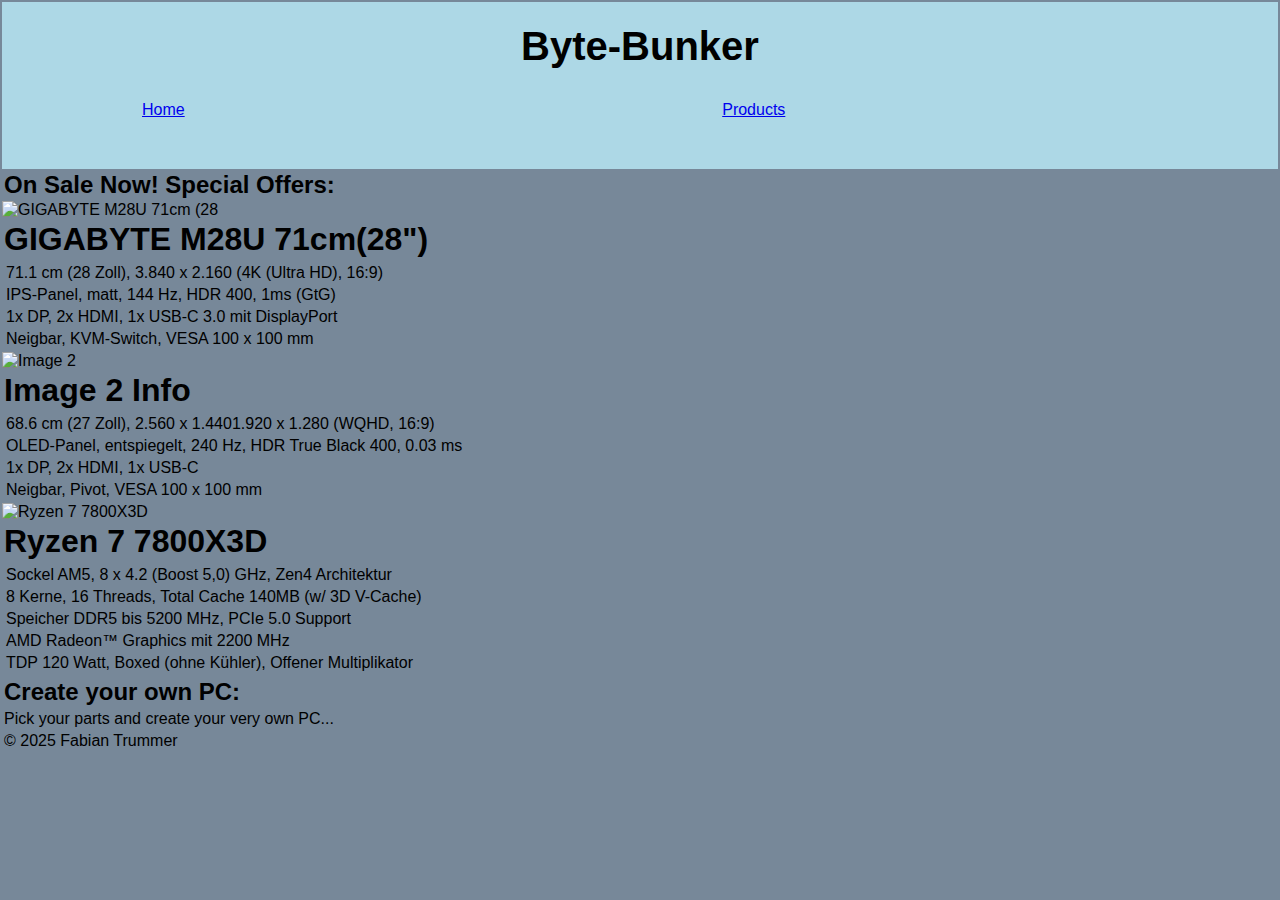
==== index.html @ 23a7a6dd "update" ====
<!DOCTYPE html>
<html lang="en">

<head>
    <meta charset="UTF-8">
    <meta name="viewport" content="width=device-width, initial-scale=1.0">
    <title>Byte-Bunker</title>
    <link rel="stylesheet" href="style.css">
</head>

<body>
    <header>
        <h1>Byte-Bunker</h1>
        <nav>
            <ul>
                <div class="Home"><a href="./index.html">Home</a></div>
                <div class="Products"><a href="./products.html">Products</a></div>
                <div class="Contact"><a href="./contact.html">Contact</a></div>
            </ul>
        </nav>
    </header>
    <main>
        <section>
            <div class="top-text">
                <h2>On Sale Now! Special Offers:</h2>
            </div>
        </section>
        <section>
            <div class="sales">
                <div class="products_on_sale">

                    <div class="product" id="product1">
                        <div class="image-container">
                            <img src="./img/screen1.png" alt="GIGABYTE M28U 71cm (28" )">
                        </div>
                        <div class="info">
                            <h1>GIGABYTE M28U 71cm(28")</h1>
                            <ul>
                                <li>71.1 cm (28 Zoll), 3.840 x 2.160 (4K (Ultra HD), 16:9)</li>
                                <li>IPS-Panel, matt, 144 Hz, HDR 400, 1ms (GtG)</li>
                                <li>1x DP, 2x HDMI, 1x USB-C 3.0 mit DisplayPort</li>
                                <li>Neigbar, KVM-Switch, VESA 100 x 100 mm</li>
                            </ul>
                        </div>
                    </div>

                    <div class="product" id="product2">
                        <div class="image-container">
                            <img src="./img/screen2.png" alt="Image 2">
                        </div>
                        <div class="info">
                            <h1>Image 2 Info</h1>
                            <ul>
                                <li>68.6 cm (27 Zoll), 2.560 x 1.4401.920 x 1.280 (WQHD, 16:9)</li>
                                <li>OLED-Panel, entspiegelt, 240 Hz, HDR True Black 400, 0.03 ms</li>
                                <li>1x DP, 2x HDMI, 1x USB-C</li>
                                <li>Neigbar, Pivot, VESA 100 x 100 mm</li>
                            </ul>
                        </div>
                    </div>

                    <div class="product" id="product3">
                        <div class="image-container">
                            <img src="./img/ryzen7_7800x3d.png" alt="Ryzen 7 7800X3D">
                        </div>
                        <div class="info">
                            <h1>Ryzen 7 7800X3D</h1>
                            <ul>
                                <li>Sockel AM5, 8 x 4.2 (Boost 5,0) GHz, Zen4 Architektur</li>
                                <li>8 Kerne, 16 Threads, Total Cache 140MB (w/ 3D V-Cache)</li>
                                <li>Speicher DDR5 bis 5200 MHz, PCIe 5.0 Support</li>
                                <li>AMD Radeon™ Graphics mit 2200 MHz</li>
                                <li>TDP 120 Watt, Boxed (ohne Kühler), Offener Multiplikator</li>
                            </ul>
                        </div>
                    </div>
                </div>
            </div>
        </section>
        <section>
            <h2>Create your own PC:</h2>
            <p>Pick your parts and create your very own PC...</p>
        </section>
    </main>
    <footer>
        <p>&copy; 2025 Fabian Trummer</p>
    </footer>
</body>

</html>
---- style.css ----
/* styling header */
header {
    background-color: lightblue;
    color: black;
    padding: 20px;
    text-align: center;
}

header h1 {
    font-size: 2.5em
}

/* styling navigation menu */
nav ul {
    display: flex;
    justify-content: space-between;
    align-items: center;
    width: 100%;
    padding: 30px 120px;
}

nav ul li {
    display: inline;
    margin-right: 200px;
}

nav ul li a {
    text-decoration: none;
    color: black;
    font-weight: bold;
    font-size: 1.5em;
}

body, h1, h2, p, ul, li {
    margin: 0px;
    padding: 2px;
}

/* styling body */
body {
    font-family: 'Gill Sans', 'Gill Sans MT', Calibri, 'Trebuchet MS', sans-serif;
    background-color: lightslategray;
    color: black;
}
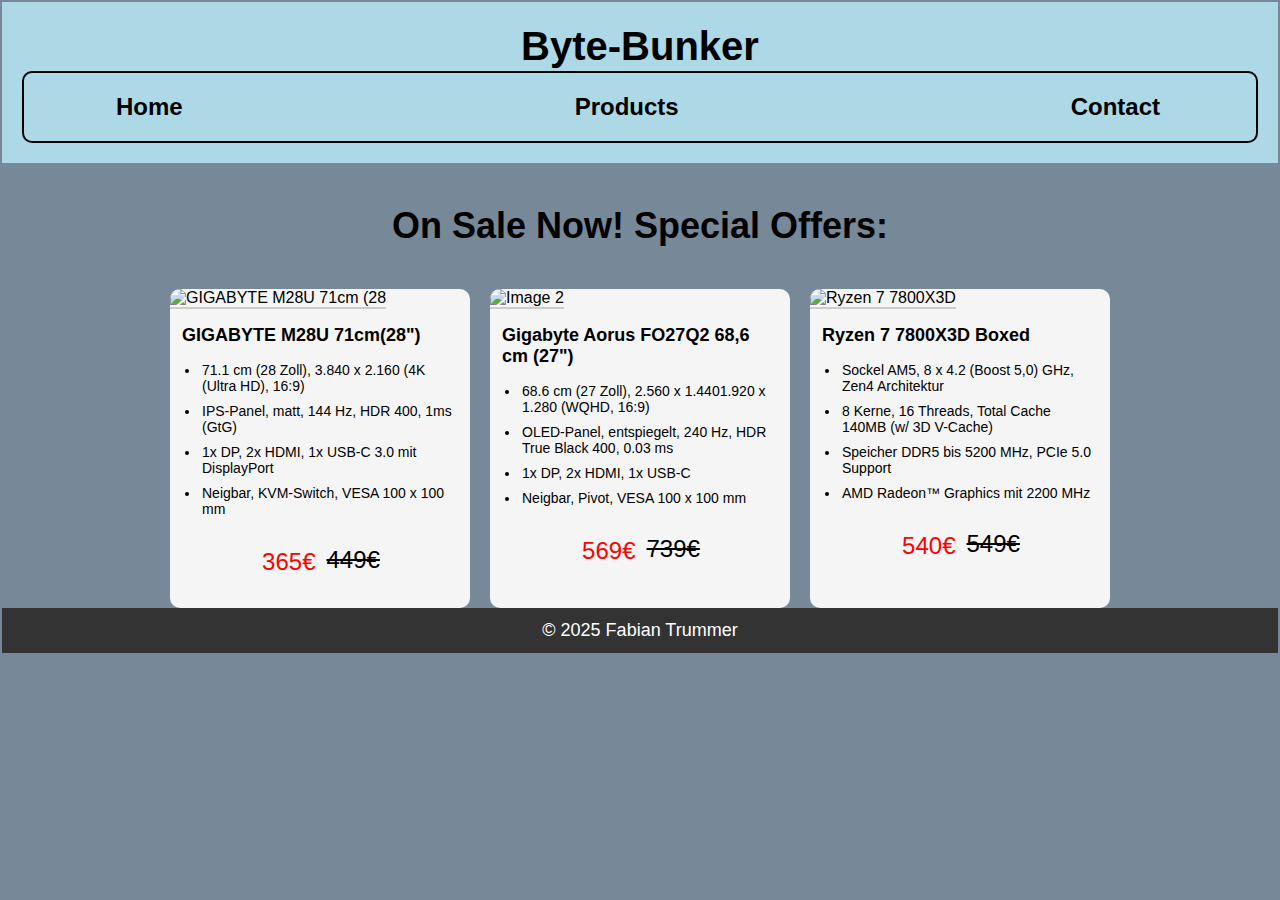
==== commit f57232b4: "update" ====
--- a/index.html
+++ b/index.html
@@ -28,7 +28,6 @@
         <section>
             <div class="sales">
                 <div class="products_on_sale">
-
                     <div class="product" id="product1">
                         <div class="image-container">
                             <img src="./img/screen1.png" alt="GIGABYTE M28U 71cm (28" )">
@@ -41,6 +40,10 @@
                                 <li>1x DP, 2x HDMI, 1x USB-C 3.0 mit DisplayPort</li>
                                 <li>Neigbar, KVM-Switch, VESA 100 x 100 mm</li>
                             </ul>
+                            <div class="info_bottom">
+                                <p>365€</p>
+                                <strike>449€</strike>
+                            </div>
                         </div>
                     </div>
 
@@ -49,13 +52,17 @@
                             <img src="./img/screen2.png" alt="Image 2">
                         </div>
                         <div class="info">
-                            <h1>Image 2 Info</h1>
+                            <h1>Gigabyte Aorus FO27Q2 68,6 cm (27")</h1>
                             <ul>
                                 <li>68.6 cm (27 Zoll), 2.560 x 1.4401.920 x 1.280 (WQHD, 16:9)</li>
                                 <li>OLED-Panel, entspiegelt, 240 Hz, HDR True Black 400, 0.03 ms</li>
                                 <li>1x DP, 2x HDMI, 1x USB-C</li>
                                 <li>Neigbar, Pivot, VESA 100 x 100 mm</li>
                             </ul>
+                            <div class="info_bottom">
+                                <p>569€</p>
+                                <strike>739€</strike>
+                            </div>
                         </div>
                     </div>
 
@@ -64,22 +71,21 @@
                             <img src="./img/ryzen7_7800x3d.png" alt="Ryzen 7 7800X3D">
                         </div>
                         <div class="info">
-                            <h1>Ryzen 7 7800X3D</h1>
+                            <h1>Ryzen 7 7800X3D Boxed</h1>
                             <ul>
                                 <li>Sockel AM5, 8 x 4.2 (Boost 5,0) GHz, Zen4 Architektur</li>
                                 <li>8 Kerne, 16 Threads, Total Cache 140MB (w/ 3D V-Cache)</li>
                                 <li>Speicher DDR5 bis 5200 MHz, PCIe 5.0 Support</li>
                                 <li>AMD Radeon™ Graphics mit 2200 MHz</li>
-                                <li>TDP 120 Watt, Boxed (ohne Kühler), Offener Multiplikator</li>
                             </ul>
+                            <div class="info_bottom">
+                                <p>540€</p>
+                                <strike>549€</strike>
+                            </div>
                         </div>
                     </div>
                 </div>
             </div>
-        </section>
-        <section>
-            <h2>Create your own PC:</h2>
-            <p>Pick your parts and create your very own PC...</p>
         </section>
     </main>
     <footer>
--- a/style.css
+++ b/style.css
@@ -10,13 +10,20 @@
     font-size: 2.5em
 }
 
+nav {
+    border: 2px solid black;
+    border-radius: 10px;
+    padding: 10px;
+}
+
 /* styling navigation menu */
 nav ul {
+
     display: flex;
     justify-content: space-between;
     align-items: center;
     width: 100%;
-    padding: 30px 120px;
+    padding: 10px;
 }
 
 nav ul li {
@@ -24,21 +31,117 @@
     margin-right: 200px;
 }
 
-nav ul li a {
+nav ul .Products a {
     text-decoration: none;
     color: black;
     font-weight: bold;
     font-size: 1.5em;
+    align-items: center;
 }
 
-body, h1, h2, p, ul, li {
+nav ul .Home a {
+    text-decoration: none;
+    color: black;
+    font-weight: bold;
+    font-size: 1.5em;
+    align-items: start;
+    margin-left: 3em;
+}
+
+nav ul .Contact a {
+    text-decoration: none;
+    color: black;
+    font-weight: bold;
+    font-size: 1.5em;
+    align-items: end;
+    margin-right: 4em;
+}
+
+body,h1,h2,p,ul,li {
     margin: 0px;
     padding: 2px;
 }
 
-/* styling body */
 body {
     font-family: 'Gill Sans', 'Gill Sans MT', Calibri, 'Trebuchet MS', sans-serif;
     background-color: lightslategray;
     color: black;
+}
+
+footer {
+    font-size: large;
+    background-color: #333;
+    color: #fff;
+    text-align: center;
+    padding: 10px;
+}
+
+.top-text {
+    margin: 40px;
+    font-size: 1.5em;
+    text-align: center;
+}
+
+.products_on_sale {
+    display: flex;
+    flex-wrap: wrap;
+    gap: 20px;
+    justify-content: center;
+}
+
+.product {
+    background-color: #f5f5f5;
+    border-radius: 10px;
+    overflow: hidden;
+    width: 300px;
+    transition: transform 0.3s ease;
+    /*transition for hovering*/
+}
+
+.product:hover {
+    transform: scale(1.05);
+}
+
+.image-container img {
+    width: 100%;
+    max-height: 200px;
+    border-bottom: 2px solid #ccc;
+    overflow: hidden;
+}
+
+.info {
+    padding: 10px;
+}
+
+.info h1 {
+    font-size: 18px;
+    margin-bottom: 10px;
+}
+
+.info ul {
+    padding-left: 20px;
+}
+
+.info ul li {
+    font-size: 14px;
+    margin-bottom: 5px;
+}
+
+.info_bottom {
+    display: flex;
+    justify-content: center;
+    font-size: 24px;
+    gap: 9px;
+    margin: 20px;
+}
+
+.info_bottom p{
+    color: red;
+}
+.contact_table {
+    width: 700px;
+    height: 50%;
+    border: 2px solid black;
+    background-color: lightblue;
+    margin: 20px auto;
 }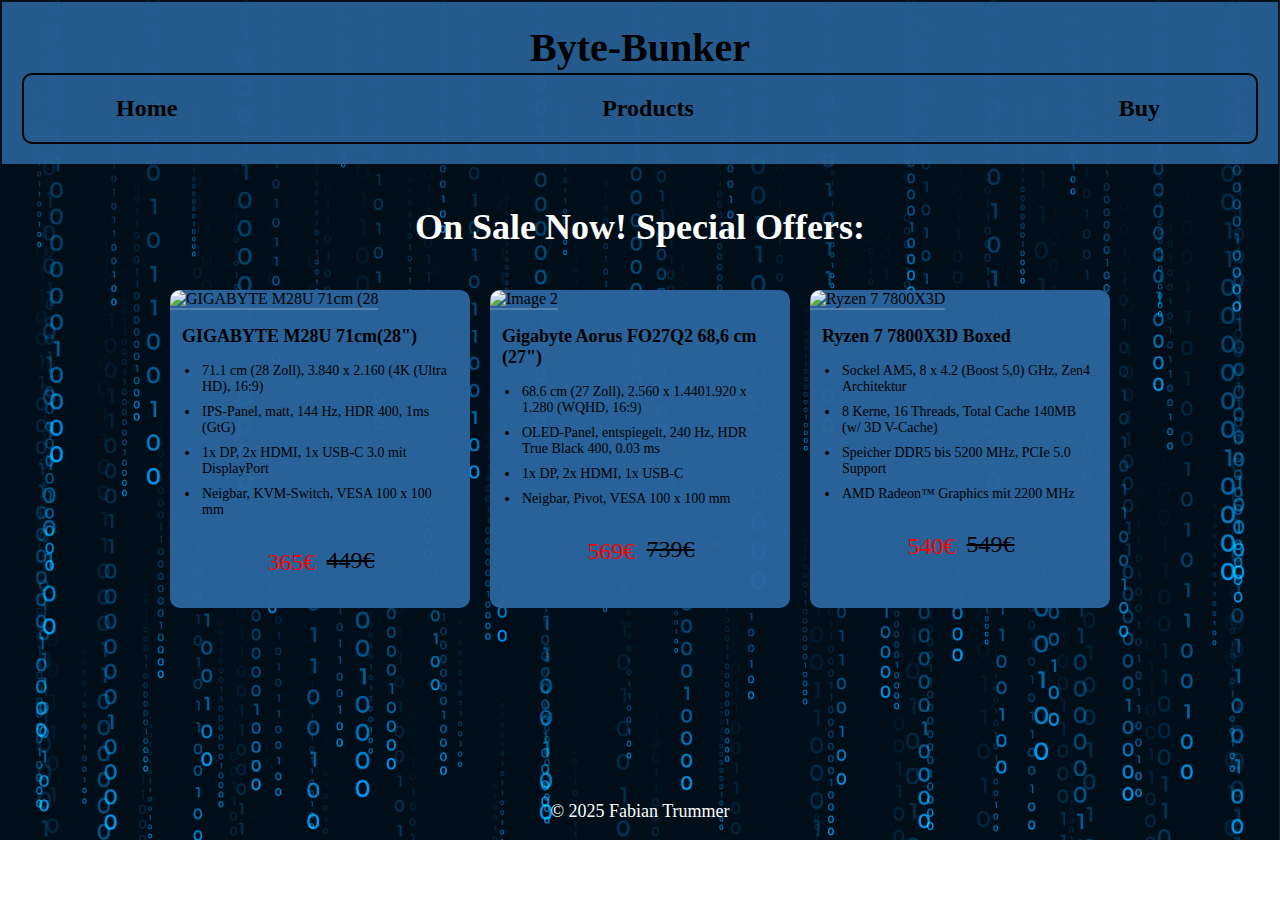
==== commit bcb885f3: "big update" ====
--- a/index.html
+++ b/index.html
@@ -15,7 +15,7 @@
             <ul>
                 <div class="Home"><a href="./index.html">Home</a></div>
                 <div class="Products"><a href="./products.html">Products</a></div>
-                <div class="Contact"><a href="./contact.html">Contact</a></div>
+                <div class="Contact"><a href="./contact.html">Buy</a></div>
             </ul>
         </nav>
     </header>
@@ -40,7 +40,7 @@
                                 <li>1x DP, 2x HDMI, 1x USB-C 3.0 mit DisplayPort</li>
                                 <li>Neigbar, KVM-Switch, VESA 100 x 100 mm</li>
                             </ul>
-                            <div class="info_bottom">
+                            <div class="info_bottom_sale">
                                 <p>365€</p>
                                 <strike>449€</strike>
                             </div>
@@ -59,7 +59,7 @@
                                 <li>1x DP, 2x HDMI, 1x USB-C</li>
                                 <li>Neigbar, Pivot, VESA 100 x 100 mm</li>
                             </ul>
-                            <div class="info_bottom">
+                            <div class="info_bottom_sale">
                                 <p>569€</p>
                                 <strike>739€</strike>
                             </div>
@@ -78,7 +78,7 @@
                                 <li>Speicher DDR5 bis 5200 MHz, PCIe 5.0 Support</li>
                                 <li>AMD Radeon™ Graphics mit 2200 MHz</li>
                             </ul>
-                            <div class="info_bottom">
+                            <div class="info_bottom_sale">
                                 <p>540€</p>
                                 <strike>549€</strike>
                             </div>
@@ -89,7 +89,9 @@
         </section>
     </main>
     <footer>
-        <p>&copy; 2025 Fabian Trummer</p>
+        <div class="bottom_copy_text">
+            <p>&copy; 2025 Fabian Trummer</p>
+        </div>
     </footer>
 </body>
 
--- a/style.css
+++ b/style.css
@@ -1,6 +1,6 @@
 /* styling header */
 header {
-    background-color: lightblue;
+    background-color: rgba(42, 102, 157, 0.874);
     color: black;
     padding: 20px;
     text-align: center;
@@ -63,23 +63,22 @@
 }
 
 body {
-    font-family: 'Gill Sans', 'Gill Sans MT', Calibri, 'Trebuchet MS', sans-serif;
-    background-color: lightslategray;
-    color: black;
-}
+    background-image: url("./img/background.jpg");
+    background-size: cover;
+    background-repeat: no-repeat;
+    background-position: center;
 
-footer {
-    font-size: large;
-    background-color: #333;
-    color: #fff;
-    text-align: center;
-    padding: 10px;
 }
 
 .top-text {
     margin: 40px;
     font-size: 1.5em;
     text-align: center;
+    color: white
+}
+
+.top-text p {
+    color: darkgrey;
 }
 
 .products_on_sale {
@@ -90,12 +89,11 @@
 }
 
 .product {
-    background-color: #f5f5f5;
+    background-color: rgba(42, 102, 157, 0.96);
     border-radius: 10px;
     overflow: hidden;
     width: 300px;
-    transition: transform 0.3s ease;
-    /*transition for hovering*/
+    transition: transform 0.3s ease; /*transition for hovering*/
 }
 
 .product:hover {
@@ -105,7 +103,7 @@
 .image-container img {
     width: 100%;
     max-height: 200px;
-    border-bottom: 2px solid #ccc;
+    border-bottom: 2px solid rgba(255, 255, 255, 0.2);
     overflow: hidden;
 }
 
@@ -135,13 +133,37 @@
     margin: 20px;
 }
 
-.info_bottom p{
+.info_bottom p {
+    color:black
+}
+
+.info_bottom_sale {
+    display: flex;
+    justify-content: center;
+    font-size: 24px;
+    gap: 9px;
+    margin: 20px;
+}
+
+.info_bottom_sale p {
     color: red;
 }
 .contact_table {
-    width: 700px;
+    width: 800px;
     height: 50%;
     border: 2px solid black;
-    background-color: lightblue;
-    margin: 20px auto;
+    background-color: rgba(42, 102, 157, 0.95);
+    margin: 200px auto;
+}
+
+.contact_table td {
+    font-size: 30px;
+}
+
+.bottom_copy_text {
+    font-size: large;
+    background-color: #33333300;
+    color: #fff;
+    text-align: center;
+    margin-top: 15%;
 }